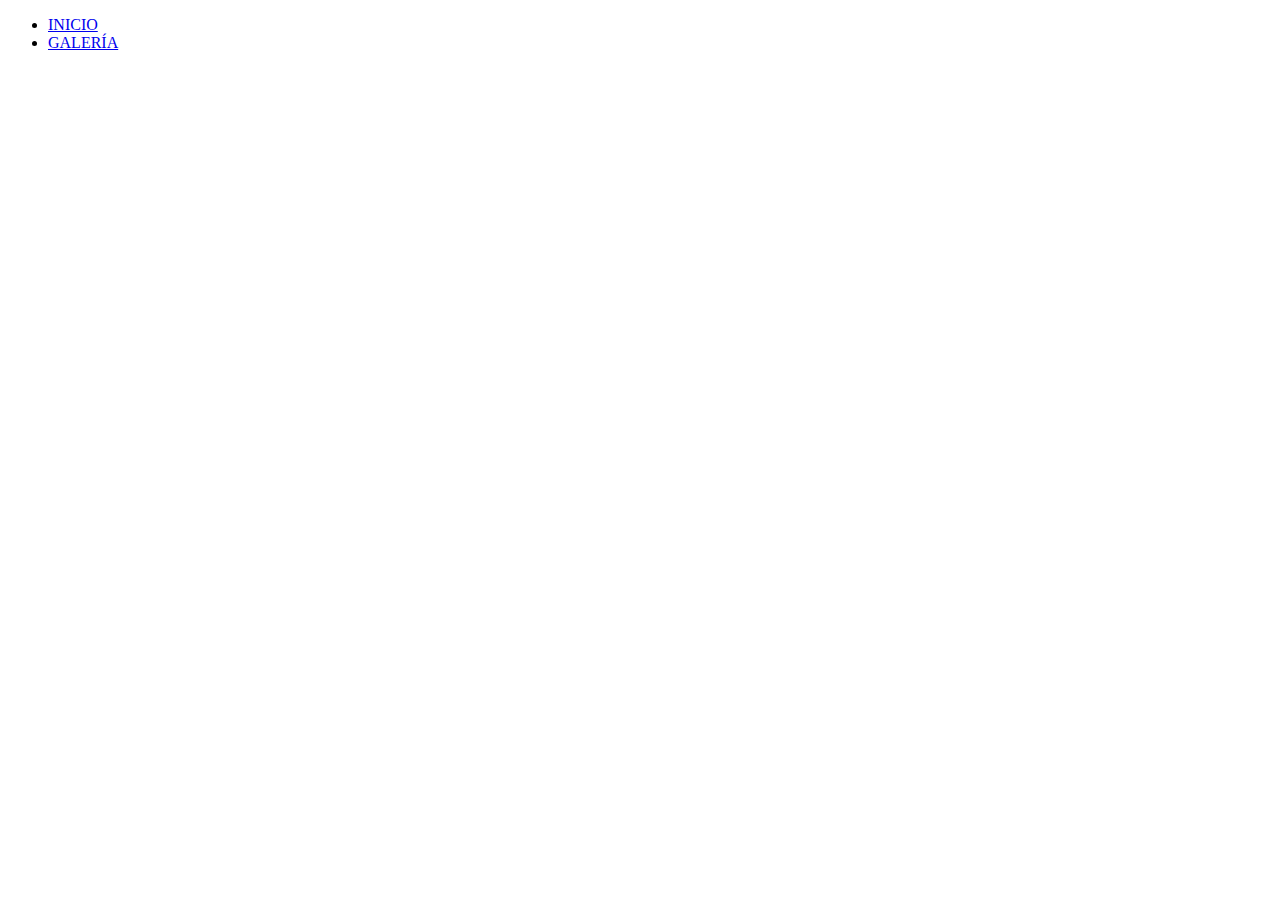
==== index.html @ 40bef2b3 "Menu de Navegación en Index" ====
<!DOCTYPE html>
<html lang="en">
  <head>
    <meta charset="UTF-8" />
    <meta name="viewport" content="width=device-width, initial-scale=1.0" />
    <title>Document</title>
  </head>
  <body>
    <nav class="main-menu">
      <ul>
          <li><a href="index.html">INICIO</a></li>
          <li><a href="page1.html">GALERÍA</a></li>
      </ul>
  </nav>
  </body>
</html>
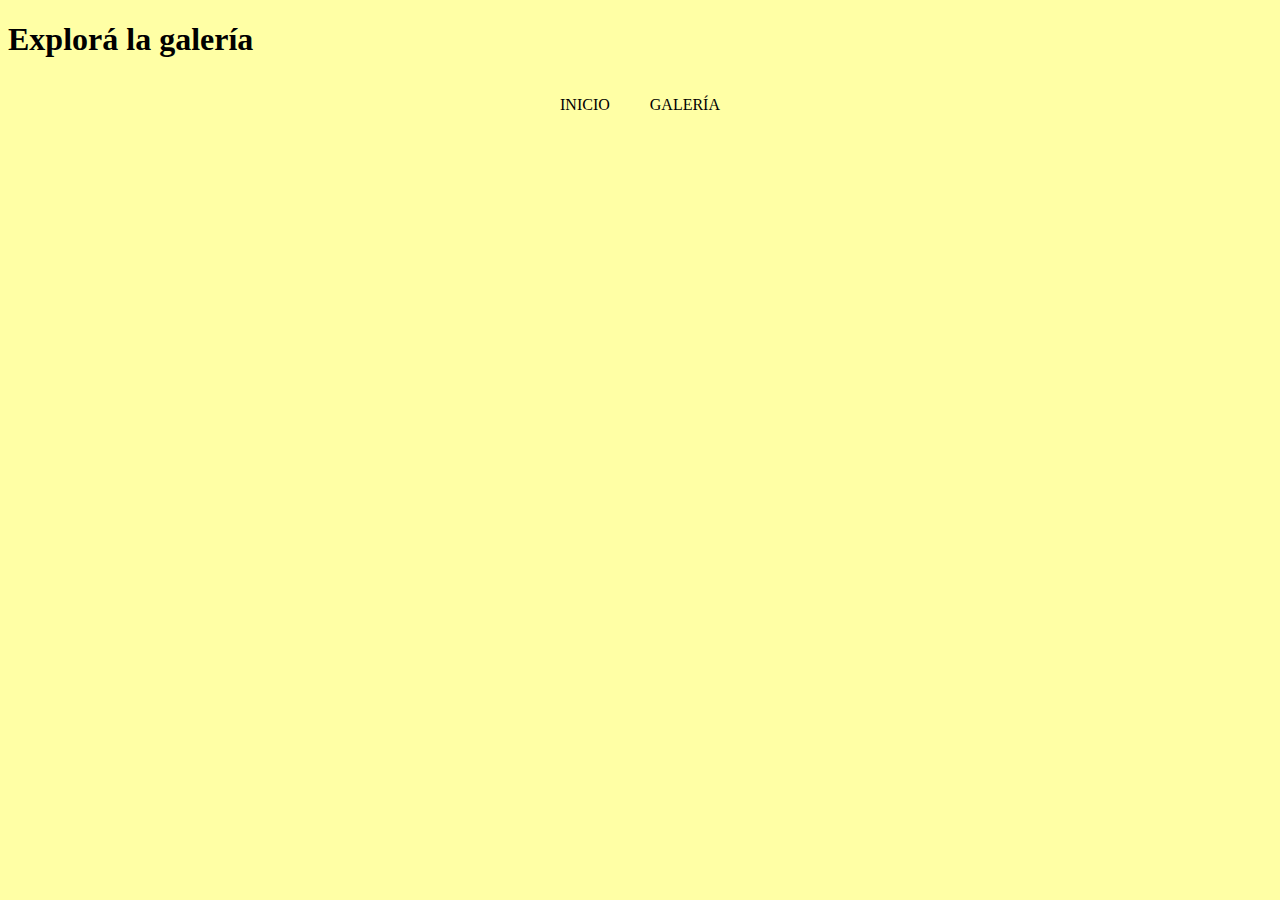
==== commit 30f76322: "Update index.html" ====
--- a/index.html
+++ b/index.html
@@ -3,9 +3,11 @@
   <head>
     <meta charset="UTF-8" />
     <meta name="viewport" content="width=device-width, initial-scale=1.0" />
-    <title>Document</title>
+    <link rel="stylesheet" href="styles.css">
+    <title>Página de Galería</title>
   </head>
   <body>
+    <h1>Explorá la galería</h1>
     <nav class="main-menu">
       <ul>
           <li><a href="index.html">INICIO</a></li>
--- a/styles.css
+++ b/styles.css
@@ -0,0 +1,38 @@
+body {
+    background-color: rgb(255, 255, 165);
+}
+
+.image{
+    border: 3px solid white;
+    border-radius: 10px;
+    height: 400px;
+    box-shadow: 2px 3px gray;
+}
+
+.link-button {
+    text-decoration: none;
+    color: black;
+    border: 1px solid gray;
+    background-color: #f2f2f2;
+    padding: 5px;
+    border-radius: 5px;
+    box-shadow: 2px 3px #888888;
+}
+nav {
+    text-align: center;
+    display: block;
+}
+nav ul {
+    list-style: none;
+    display: inline-block;
+    padding: 0;
+}
+nav ul li {
+    float: left;
+
+}
+nav ul li a {
+    color: black;
+    text-decoration: none;
+    padding: 20px;
+}
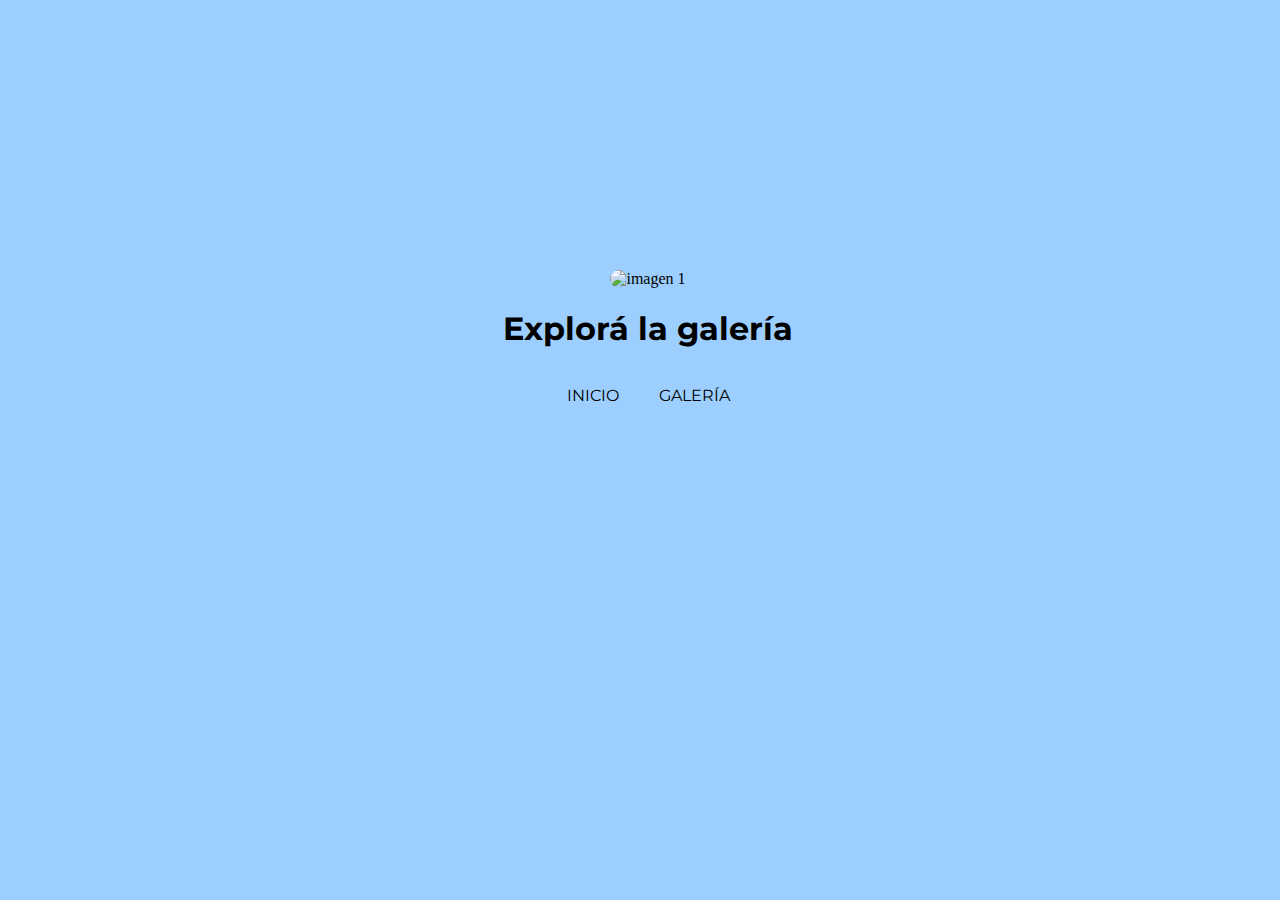
==== commit 934ece72: "Cambios realizados en toda la web" ====
--- a/index.html
+++ b/index.html
@@ -5,14 +5,20 @@
     <meta name="viewport" content="width=device-width, initial-scale=1.0" />
     <link rel="stylesheet" href="styles.css">
     <title>Página de Galería</title>
+    <link rel="preconnect" href="https://fonts.googleapis.com">
+    <link rel="preconnect" href="https://fonts.gstatic.com" crossorigin>
+    <link href="https://fonts.googleapis.com/css2?family=Montserrat:wght@600&display=swap" rel="stylesheet">
   </head>
   <body>
-    <h1>Explorá la galería</h1>
-    <nav class="main-menu">
-      <ul>
-          <li><a href="index.html">INICIO</a></li>
-          <li><a href="page1.html">GALERÍA</a></li>
-      </ul>
-  </nav>
+    <div class="principal">
+      <img src="img1.jpg" alt="imagen 1">
+      <h1>Explorá la galería</h1>
+      <nav class="main-menu">
+        <ul>
+            <li><a href="index.html">INICIO</a></li>
+            <li><a href="page1.html">GALERÍA</a></li>
+        </ul>
+      </nav>
+    </div>
   </body>
 </html>
--- a/styles.css
+++ b/styles.css
@@ -1,13 +1,47 @@
 body {
-    background-color: rgb(255, 255, 165);
+    background-color: rgb(156, 206, 255);
+    text-align: center;
 }
 
-.image{
+.principal {
+    width: 100vw;
+    margin-top: 30vh;
+}
+
+.principal img {
+    width: 200px;
+    border-radius: 20px;
+}
+
+h1 {
+    text-align: center;
+    font-family: "Montserrat", sans-serif;
+}
+
+h2 {
+    font-family: "Montserrat", sans-serif;
+}
+
+.seccion {
+    max-width: 900px;
+    margin: 0 auto;
+}
+
+.image {
     border: 3px solid white;
     border-radius: 10px;
     height: 400px;
     box-shadow: 2px 3px gray;
+    display: block;
+    margin: 0 auto;
 }
+
+p {
+    text-align: center;
+    padding-left: 15%;
+    padding-right: 15%;
+}
+
 
 .link-button {
     text-decoration: none;
@@ -16,23 +50,37 @@
     background-color: #f2f2f2;
     padding: 5px;
     border-radius: 5px;
-    box-shadow: 2px 3px #888888;
+    box-shadow: 2px 3px #88888872;
 }
+
+.link-button:hover {
+    background-color: rgb(44, 44, 44);
+    color: white;
+}
+
+.button {
+    margin-top: 20px;
+}
+
 nav {
     text-align: center;
     display: block;
+    font-family: "Montserrat", sans-serif;
 }
+
 nav ul {
     list-style: none;
     display: inline-block;
     padding: 0;
 }
+
 nav ul li {
     float: left;
 
 }
+
 nav ul li a {
     color: black;
     text-decoration: none;
     padding: 20px;
-}
+}